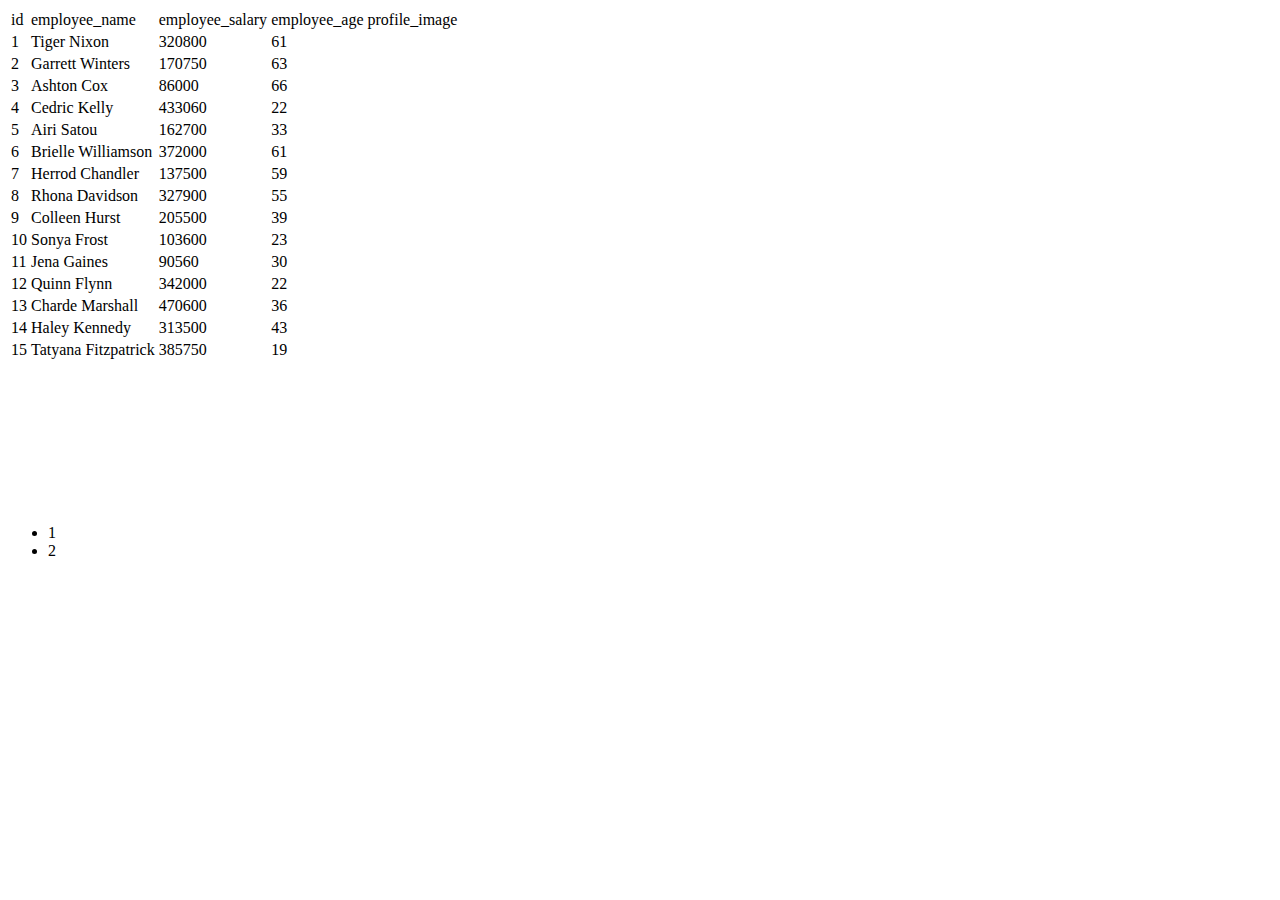
==== Pagination/index.html @ 03638ddc "Automatically add a table with pagination" ====
<!DOCTYPE html>
<html lang="en">
<head>
    <meta charset="UTF-8">
    <meta http-equiv="X-UA-Compatible" content="IE=edge">
    <meta name="viewport" content="width=device-width, initial-scale=1.0">
    <title>Document</title>
    <!-- CSS only -->
<link href="https://cdn.jsdelivr.net/npm/bootstrap@5.1.3/dist/css/bootstrap.min.css" rel="stylesheet" integrity="sha384-1BmE4kWBq78iYhFldvKuhfTAU6auU8tT94WrHftjDbrCEXSU1oBoqyl2QvZ6jIW3" crossorigin="anonymous">
</head>
<body>
    <div class="container-fluid">
<!-- Table Section for use with Javascript and Bootsrap -->
<div id="tableSection">
    <table id="paginationTable" class="table table-hover">
    
    </table>
</div>

<nav aria-label="Page navigation example">
    <ul id="pagination" class="pagination">

    </ul>
  </nav>
<script src="pagination.js"></script>
<!-- End Table Section -->
    </div>
    


    <!-- JavaScript Bundle with Popper -->
<script src="https://cdn.jsdelivr.net/npm/bootstrap@5.1.3/dist/js/bootstrap.bundle.min.js" integrity="sha384-ka7Sk0Gln4gmtz2MlQnikT1wXgYsOg+OMhuP+IlRH9sENBO0LRn5q+8nbTov4+1p" crossorigin="anonymous"></script>
</body>
</html>
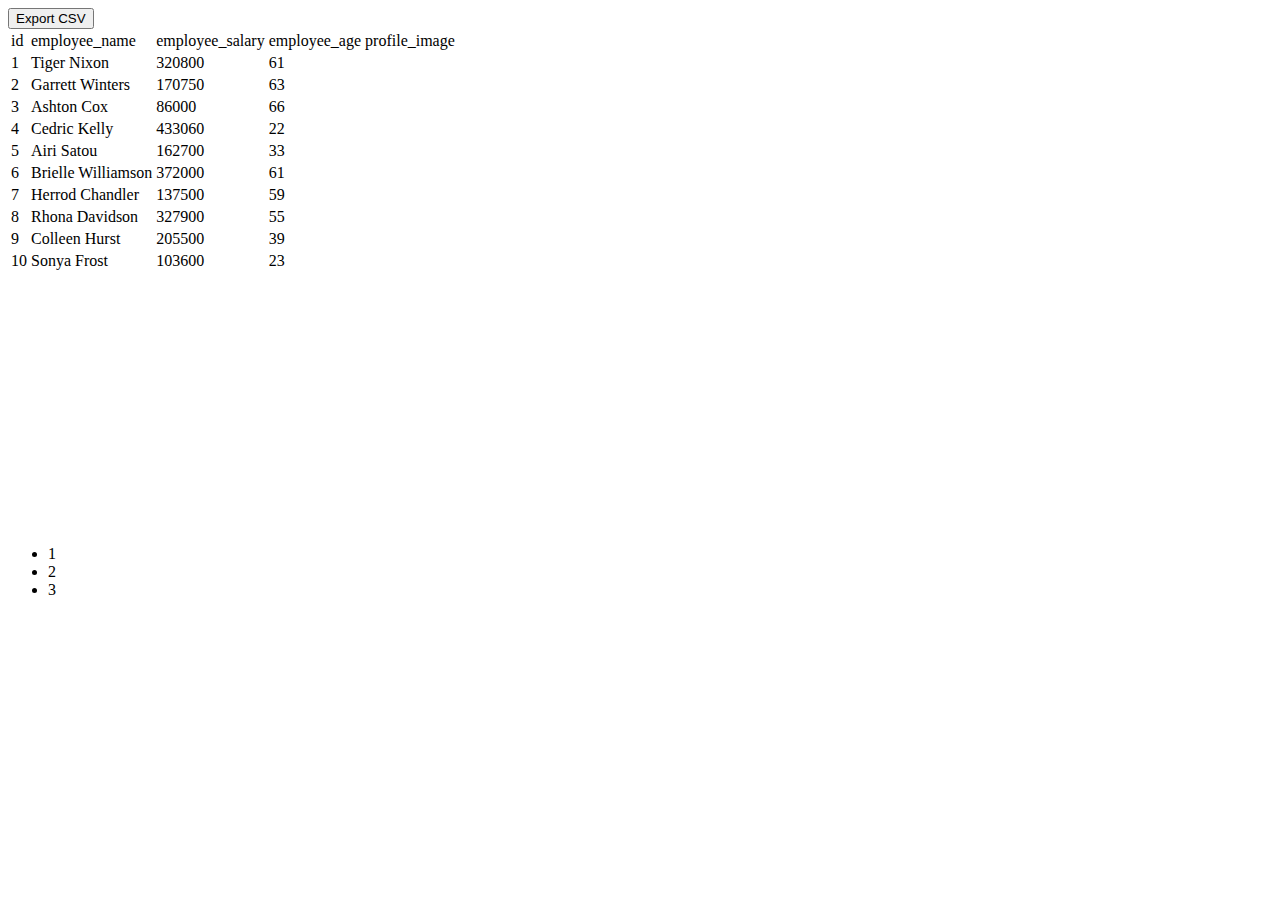
==== commit c4e2e9e5: "Pagination CSV Export Table" ====
--- a/Pagination/index.html
+++ b/Pagination/index.html
@@ -9,25 +9,40 @@
 <link href="https://cdn.jsdelivr.net/npm/bootstrap@5.1.3/dist/css/bootstrap.min.css" rel="stylesheet" integrity="sha384-1BmE4kWBq78iYhFldvKuhfTAU6auU8tT94WrHftjDbrCEXSU1oBoqyl2QvZ6jIW3" crossorigin="anonymous">
 </head>
 <body>
-    <div class="container-fluid">
+    <div class="container">
 <!-- Table Section for use with Javascript and Bootsrap -->
-<div id="tableSection">
-    <table id="paginationTable" class="table table-hover">
+        <button type="button" onclick="csvExport(data)" class="btn btn-primary ml-5">
+            Export CSV
+        </button>
+
+
+        <div id="tableSection">
+            <table id="paginationTable" class="table table-hover">
     
-    </table>
-</div>
+            </table>
+        </div>
 
-<nav aria-label="Page navigation example">
-    <ul id="pagination" class="pagination">
+        <nav aria-label="Page navigation example">
+            <ul id="pagination" class="pagination">
 
-    </ul>
-  </nav>
-<script src="pagination.js"></script>
+            </ul>
+        </nav>
 <!-- End Table Section -->
     </div>
+
     
+<script src="pagination.js"></script>
+<script src="csvExport.js"></script>
+<script>
+    var data = [{"id":1,"employee_name":"Tiger Nixon","employee_salary":320800,"employee_age":61,"profile_image":""},{"id":2,"employee_name":"Garrett Winters","employee_salary":170750,"employee_age":63,"profile_image":""},{"id":3,"employee_name":"Ashton Cox","employee_salary":86000,"employee_age":66,"profile_image":""},{"id":4,"employee_name":"Cedric Kelly","employee_salary":433060,"employee_age":22,"profile_image":""},{"id":5,"employee_name":"Airi Satou","employee_salary":162700,"employee_age":33,"profile_image":""},{"id":6,"employee_name":"Brielle Williamson","employee_salary":372000,"employee_age":61,"profile_image":""},{"id":7,"employee_name":"Herrod Chandler","employee_salary":137500,"employee_age":59,"profile_image":""},{"id":8,"employee_name":"Rhona Davidson","employee_salary":327900,"employee_age":55,"profile_image":""},{"id":9,"employee_name":"Colleen Hurst","employee_salary":205500,"employee_age":39,"profile_image":""},{"id":10,"employee_name":"Sonya Frost","employee_salary":103600,"employee_age":23,"profile_image":""},{"id":11,"employee_name":"Jena Gaines","employee_salary":90560,"employee_age":30,"profile_image":""},{"id":12,"employee_name":"Quinn Flynn","employee_salary":342000,"employee_age":22,"profile_image":""},{"id":13,"employee_name":"Charde Marshall","employee_salary":470600,"employee_age":36,"profile_image":""},{"id":14,"employee_name":"Haley Kennedy","employee_salary":313500,"employee_age":43,"profile_image":""},{"id":15,"employee_name":"Tatyana Fitzpatrick","employee_salary":385750,"employee_age":19,"profile_image":""},{"id":16,"employee_name":"Michael Silva","employee_salary":198500,"employee_age":66,"profile_image":""},{"id":17,"employee_name":"Paul Byrd","employee_salary":725000,"employee_age":64,"profile_image":""},{"id":18,"employee_name":"Gloria Little","employee_salary":237500,"employee_age":59,"profile_image":""},{"id":19,"employee_name":"Bradley Greer","employee_salary":132000,"employee_age":41,"profile_image":""},{"id":20,"employee_name":"Dai Rios","employee_salary":217500,"employee_age":35,"profile_image":""},{"id":21,"employee_name":"Jenette Caldwell","employee_salary":345000,"employee_age":30,"profile_image":""},{"id":22,"employee_name":"Yuri Berry","employee_salary":675000,"employee_age":40,"profile_image":""},{"id":23,"employee_name":"Caesar Vance","employee_salary":106450,"employee_age":21,"profile_image":""},{"id":24,"employee_name":"Doris Wilder","employee_salary":85600,"employee_age":23,"profile_image":""},{"id":25,"employee_name":"Carlos's Vickers\nBilly Bastard's","employee_salary":85600,"employee_age":23,"profile_image":""}];
 
+// set your page size here
+var pageSize = 10;
 
+// set your table height in pixels here
+var tableHeight = 500;
+pagination(data, pageSize, tableHeight);
+</script>
     <!-- JavaScript Bundle with Popper -->
 <script src="https://cdn.jsdelivr.net/npm/bootstrap@5.1.3/dist/js/bootstrap.bundle.min.js" integrity="sha384-ka7Sk0Gln4gmtz2MlQnikT1wXgYsOg+OMhuP+IlRH9sENBO0LRn5q+8nbTov4+1p" crossorigin="anonymous"></script>
 </body>
